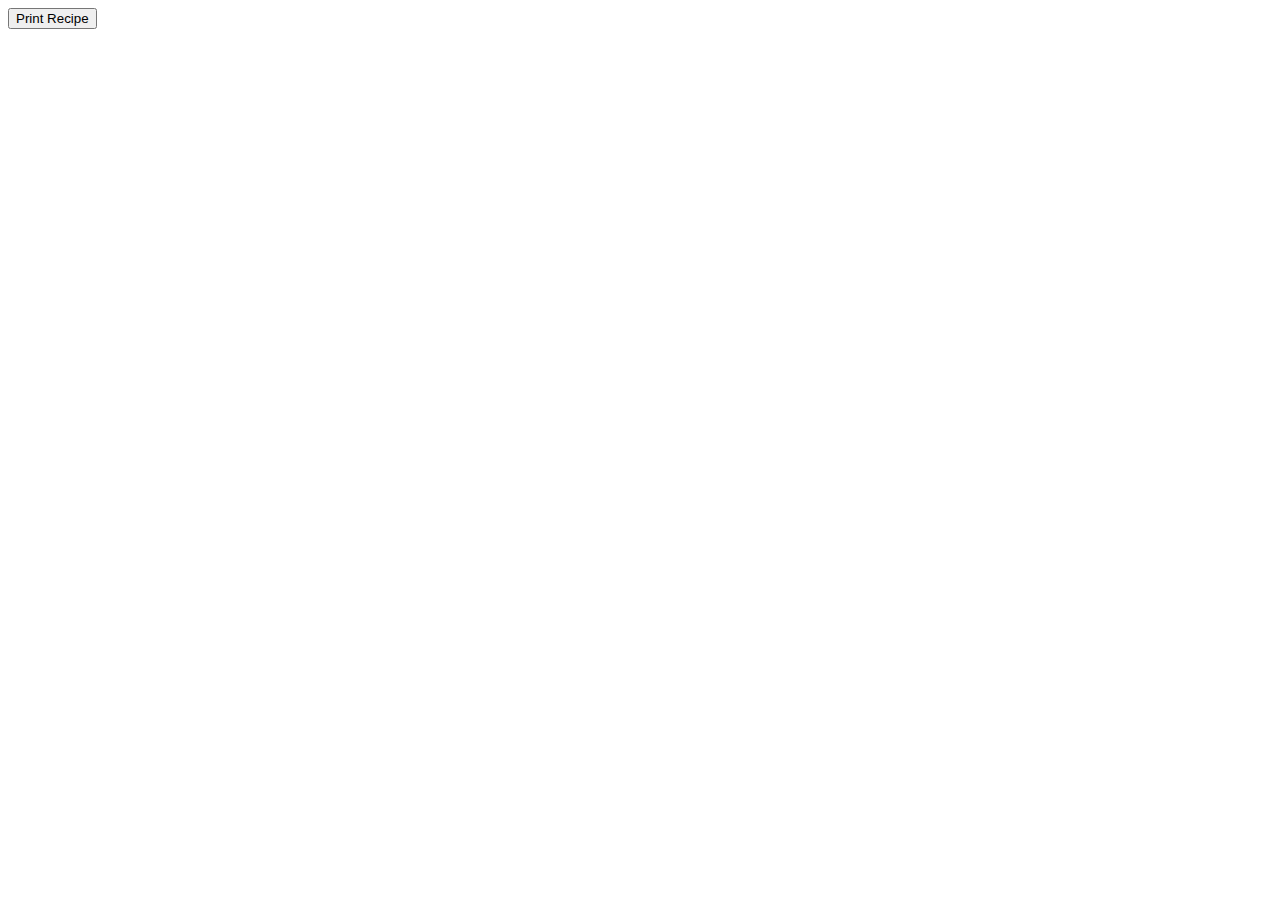
==== SSE05/displayRecipe.html @ 9802087c "minor fixes on existing code" ====
<!--
To change this template, choose Tools | Templates
and open the template in the editor.
-->
<!DOCTYPE html PUBLIC "-//W3C//DTD HTML 4.01 Transitional//EN" "http://www.w3.org/TR/html4/loose.dtd">
<html>
    <head>
        <title></title>
        <meta http-equiv="Content-Type" content="text/html; charset=UTF-8">
        <script type="text/javascript" src="functions.js">

        </script>
    </head>
    <body>   
        <input type="button" value="Print Recipe" onClick= "getRecipeData()">
        
        <div id="title"></div>
        <div id="desc"></div> 
        <div id="ingredients"></div>        
        <div id="images"></div>
        <div id="video"></div>
    </body>
</html>
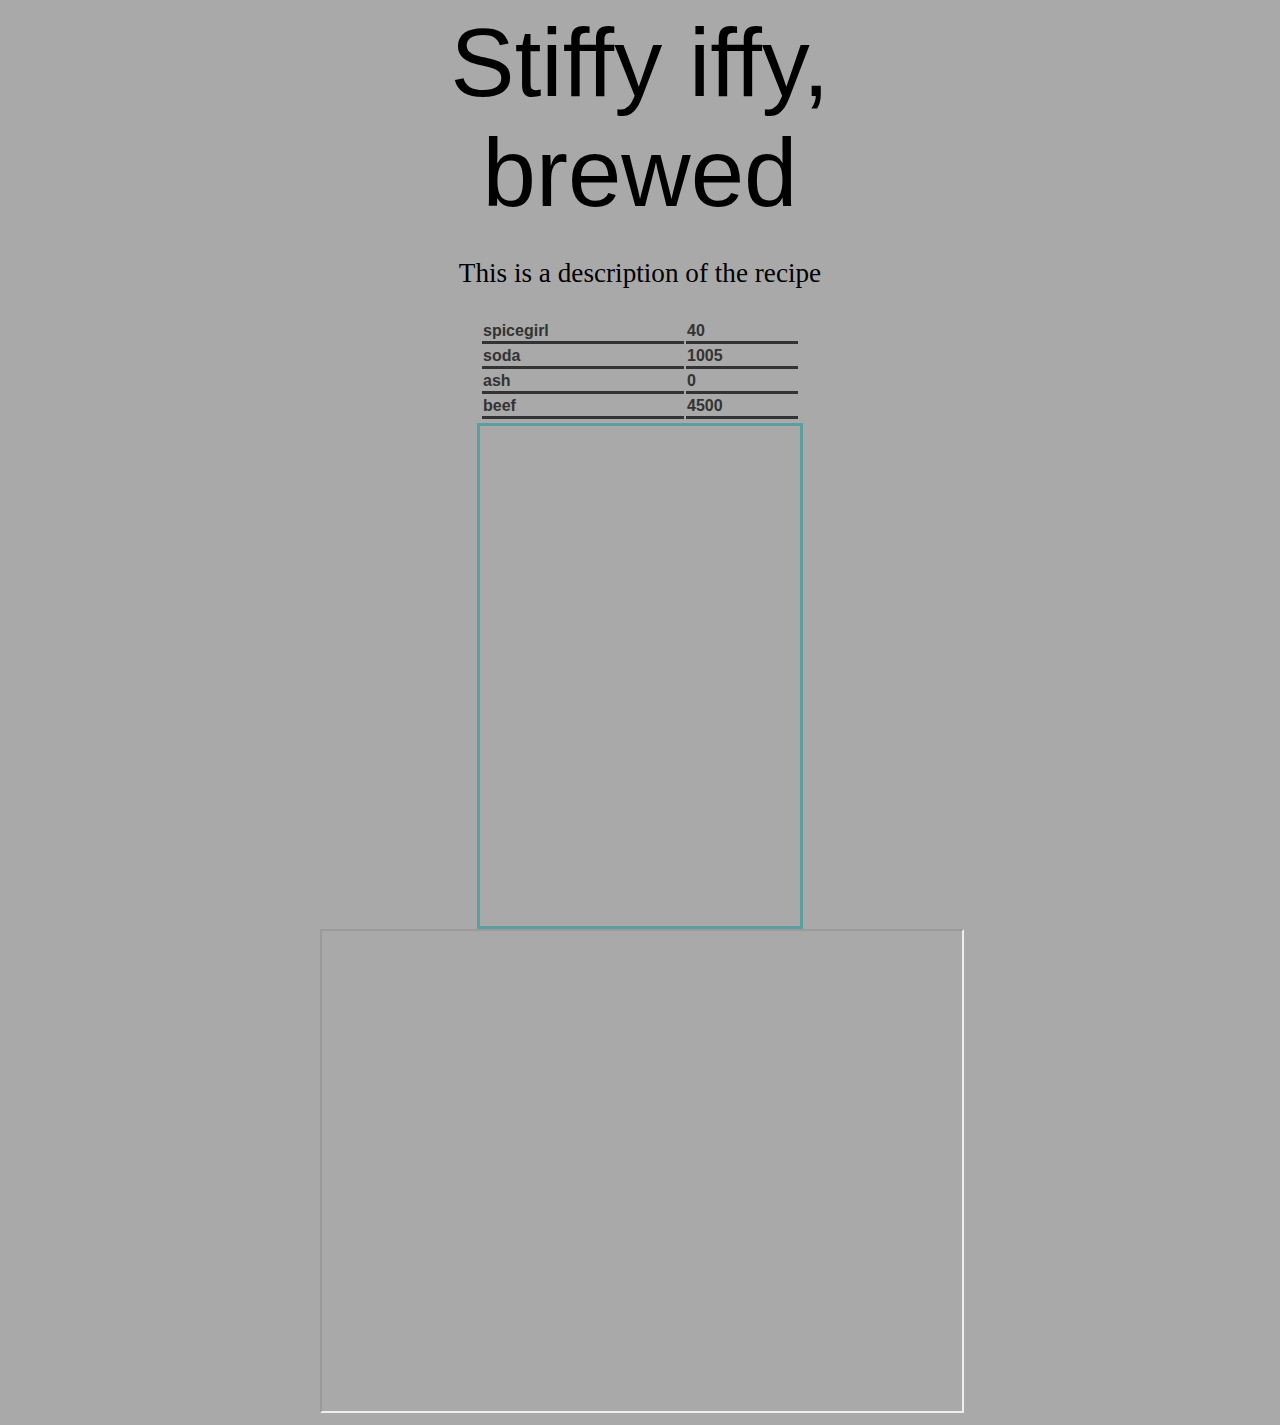
==== commit 02d4eacf: "added a stylesheet to make it look OK, also set the recipe loading to load when when page loads, ins" ====
--- a/SSE05/displayRecipe.html
+++ b/SSE05/displayRecipe.html
@@ -2,22 +2,35 @@
 To change this template, choose Tools | Templates
 and open the template in the editor.
 -->
-<!DOCTYPE html PUBLIC "-//W3C//DTD HTML 4.01 Transitional//EN" "http://www.w3.org/TR/html4/loose.dtd">
+<!DOCTYPE html>
 <html>
     <head>
         <title></title>
         <meta http-equiv="Content-Type" content="text/html; charset=UTF-8">
-        <script type="text/javascript" src="functions.js">
-
+        
+        <style type="text/css">
+            @import "default.css";
+        </style>
+        
+        <script type="text/javascript" src="displayrecipe.js" >      
+           
         </script>
+        <script type="text/javascript" src="../jsp/jquery-1.8.3.min.js" >         
+           
+        </script>
+        <script  type="text/javascript">         
+            $(document).ready(init);
+        </script>
+        
+        
     </head>
     <body>   
-        <input type="button" value="Print Recipe" onClick= "getRecipeData()">
-        
+        <!--<input type="button" value="Print Recipe" onClick= "getRecipeData()">-->
+
         <div id="title"></div>
         <div id="desc"></div> 
         <div id="ingredients"></div>        
         <div id="images"></div>
-        <div id="video"></div>
+        <div id="video"></div>        
+        
     </body>
-</html>
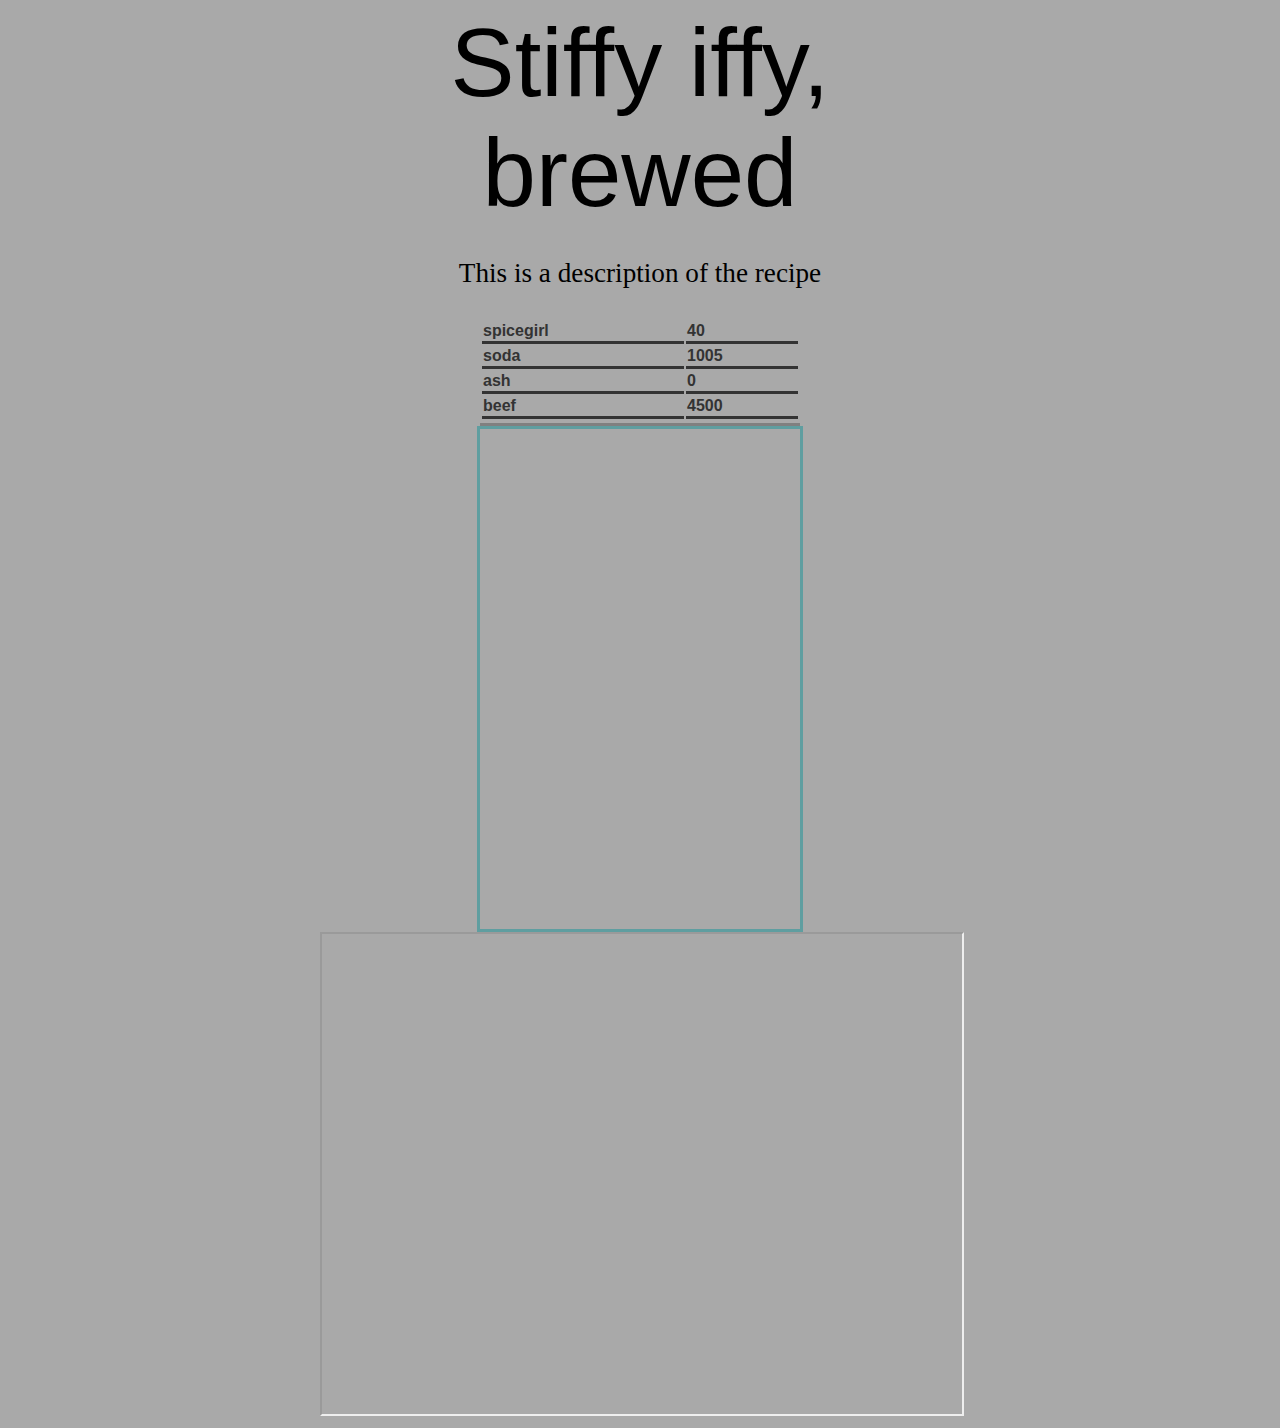
==== commit 23ffe348: "starting inputrecipe development" ====
--- a/SSE05/displayRecipe.html
+++ b/SSE05/displayRecipe.html
@@ -5,19 +5,19 @@
 <!DOCTYPE html>
 <html>
     <head>
-        <title></title>
+        <title>Display Recipe</title>
         <meta http-equiv="Content-Type" content="text/html; charset=UTF-8">
         
         <style type="text/css">
             @import "default.css";
         </style>
-        
+        <script type="text/javascript" src="../jsp/jquery-1.8.3.min.js" >         
+           
+        </script>
         <script type="text/javascript" src="displayrecipe.js" >      
            
         </script>
-        <script type="text/javascript" src="../jsp/jquery-1.8.3.min.js" >         
-           
-        </script>
+        
         <script  type="text/javascript">         
             $(document).ready(init);
         </script>
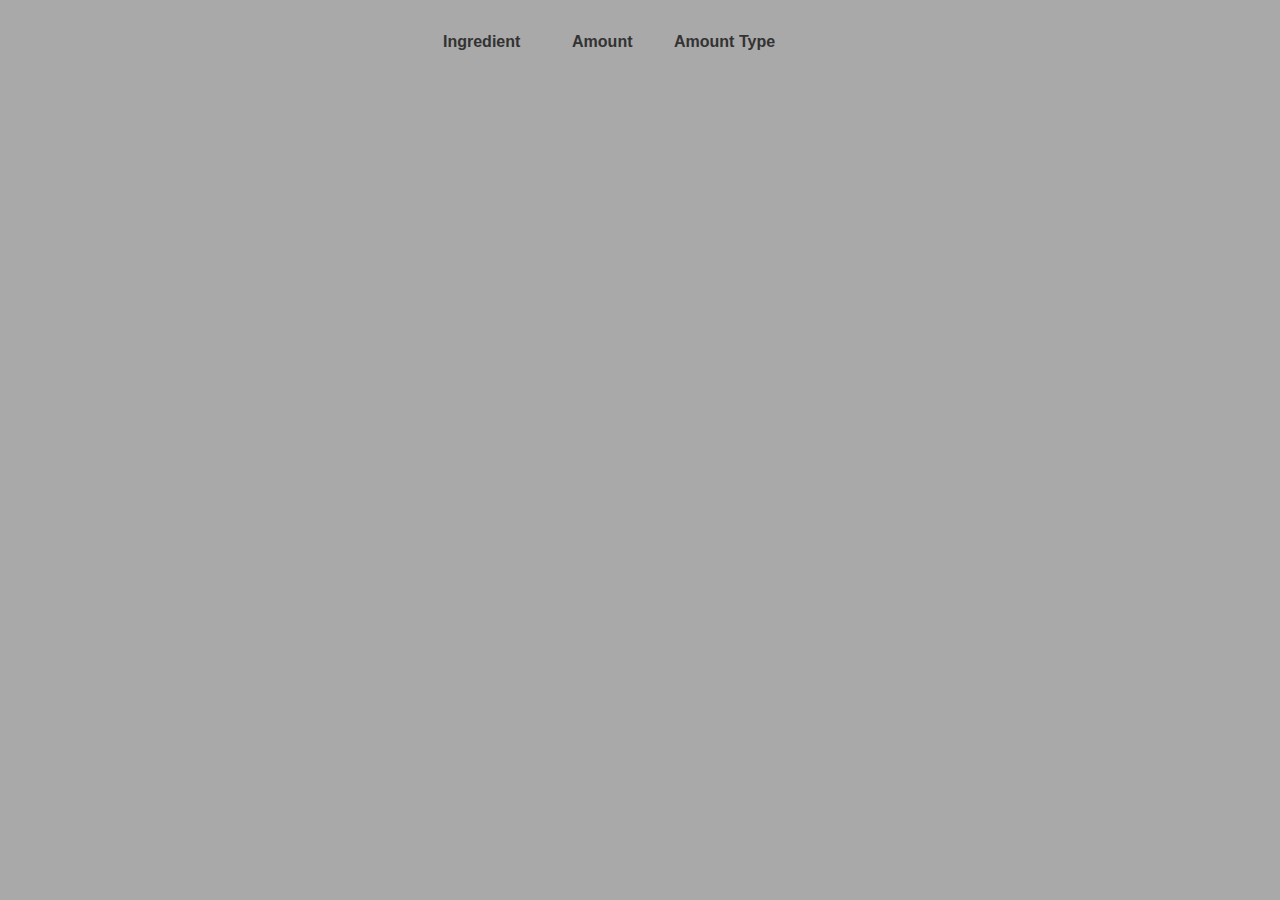
==== commit d09542a7: "Search recipe now works, clicking on the recipe of interest loads the recipe" ====
--- a/SSE05/displayRecipe.html
+++ b/SSE05/displayRecipe.html
@@ -29,8 +29,14 @@
 
         <div id="title"></div>
         <div id="desc"></div> 
-        <div id="ingredients"></div>        
-        <div id="images"></div>
+        <div id="ingredients">
+            <table id="ingredientTable"> 
+                <tr id="ingHead">
+                    <th>Ingredient</th><th>Amount</th><th>Amount Type</th>
+                </tr> 
+            </table>  
+        </div>        
+        <div id="images"></div>          
         <div id="video"></div>        
         
     </body>
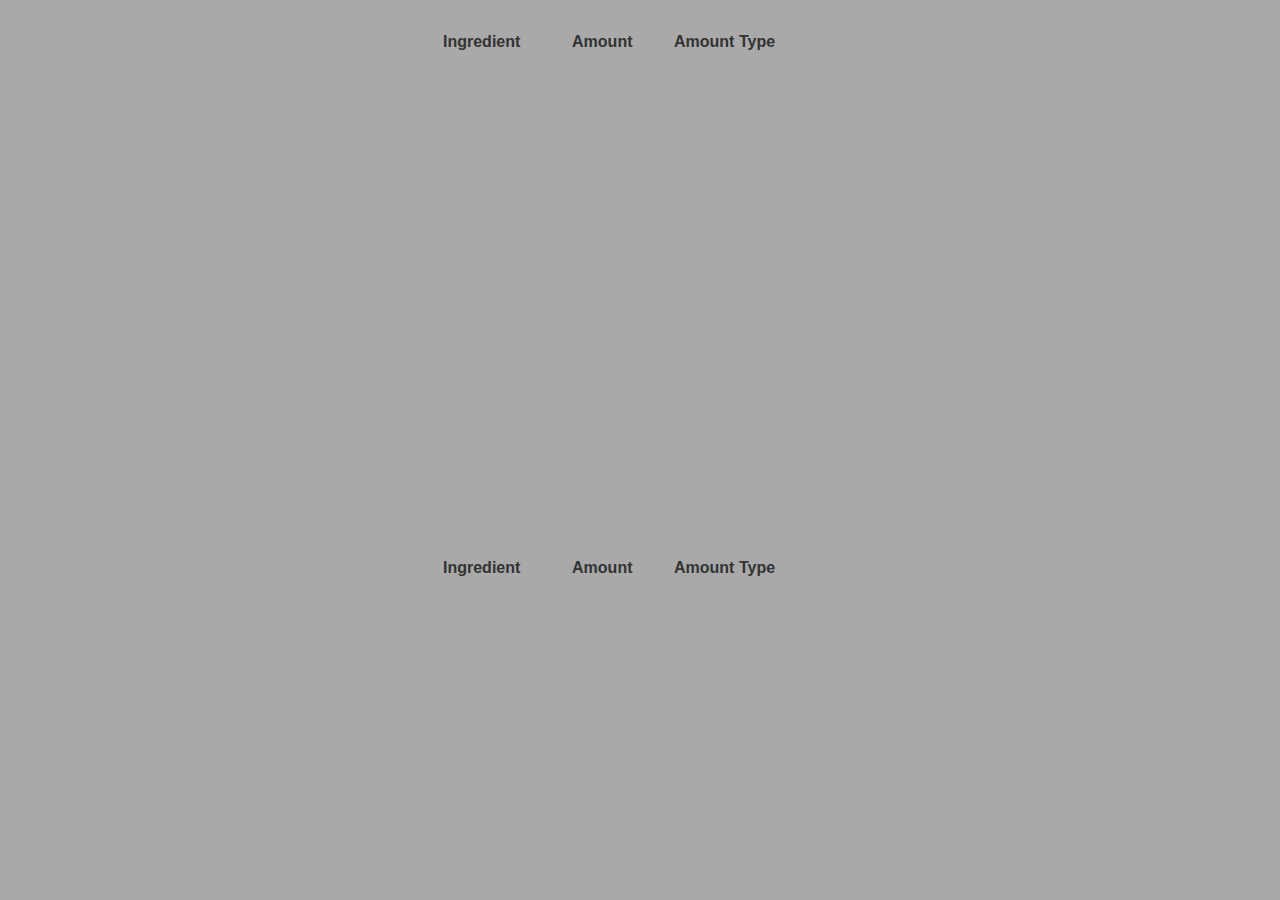
==== commit d0ebdd5a: "Preview and submit recipe works, as does getting alternative ingredients" ====
--- a/SSE05/displayRecipe.html
+++ b/SSE05/displayRecipe.html
@@ -7,7 +7,7 @@
     <head>
         <title>Display Recipe</title>
         <meta http-equiv="Content-Type" content="text/html; charset=UTF-8">
-        
+
         <style type="text/css">
             @import "default.css";
         </style>
@@ -17,12 +17,12 @@
         <script type="text/javascript" src="displayrecipe.js" >      
            
         </script>
-        
+
         <script  type="text/javascript">         
             $(document).ready(init);
         </script>
-        
-        
+
+
     </head>
     <body>   
         <!--<input type="button" value="Print Recipe" onClick= "getRecipeData()">-->
@@ -31,12 +31,18 @@
         <div id="desc"></div> 
         <div id="ingredients">
             <table id="ingredientTable"> 
-                <tr id="ingHead">
+                <tr class="tableHead">
                     <th>Ingredient</th><th>Amount</th><th>Amount Type</th>
                 </tr> 
             </table>  
         </div>        
         <div id="images"></div>          
-        <div id="video"></div>        
-        
+        <div id="video"></div> 
+        <div id="alternatives">
+            <table id="alternativesTable"> 
+                <tr class="tableHead">
+                    <th>Ingredient</th><th>Amount</th><th>Amount Type</th>
+                </tr> 
+            </table>         
+        </div>        
     </body>
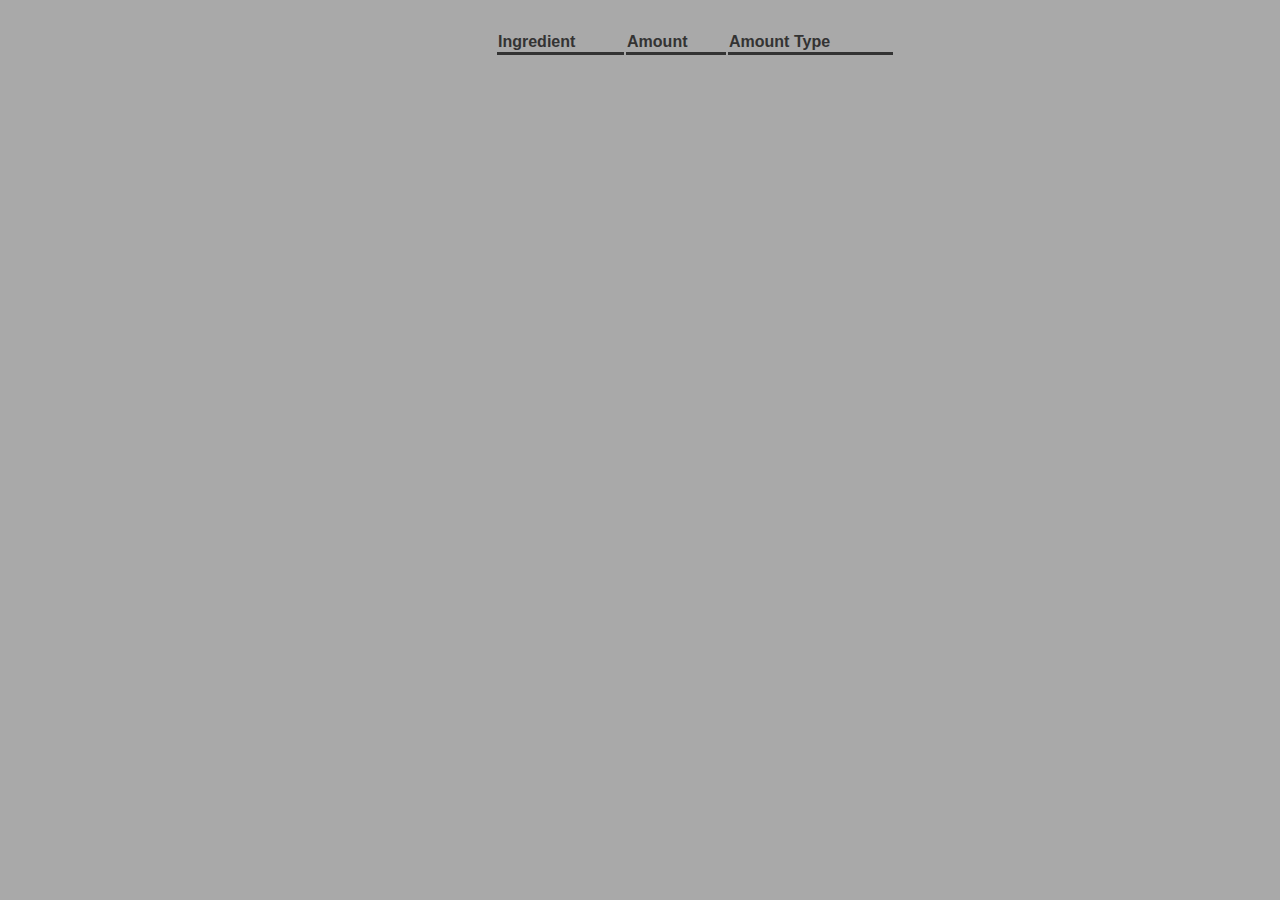
==== commit b4683ab0: "finetuned the recipe display and submit, made a start menu" ====
--- a/SSE05/displayRecipe.html
+++ b/SSE05/displayRecipe.html
@@ -29,20 +29,21 @@
 
         <div id="title"></div>
         <div id="desc"></div> 
+        <div id="alternatives">
+            <table id="alternativesTable"> 
+            </table>         
+        </div>
         <div id="ingredients">
             <table id="ingredientTable"> 
                 <tr class="tableHead">
                     <th>Ingredient</th><th>Amount</th><th>Amount Type</th>
                 </tr> 
             </table>  
-        </div>        
-        <div id="images"></div>          
+        </div>      
+        <div id="displayImages">
+            <div id="images"></div>
+        </div>
         <div id="video"></div> 
-        <div id="alternatives">
-            <table id="alternativesTable"> 
-                <tr class="tableHead">
-                    <th>Ingredient</th><th>Amount</th><th>Amount Type</th>
-                </tr> 
-            </table>         
-        </div>        
+        
+                
     </body>
